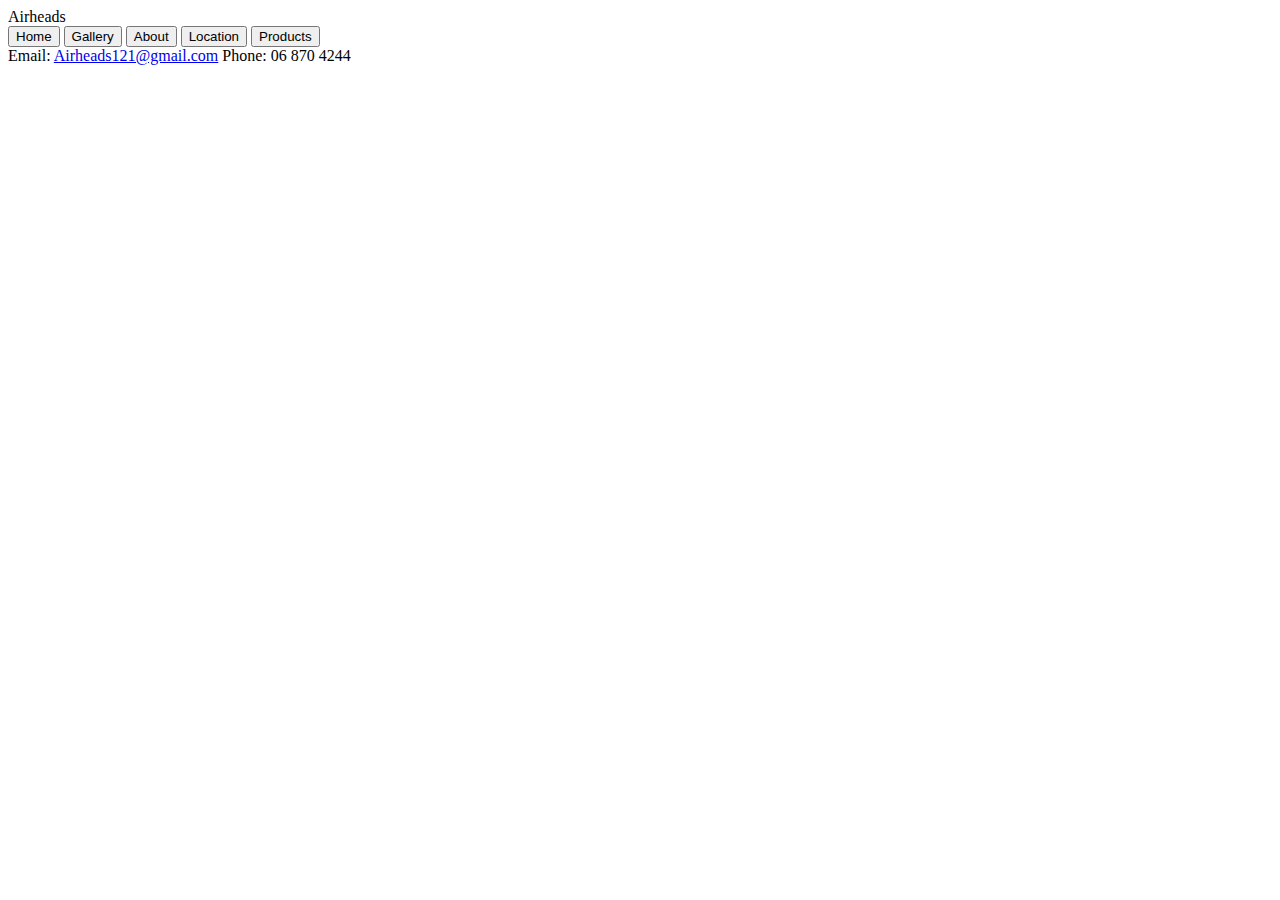
==== appointment.html @ f63d89fe "Airheads, adjust layout, moved buttons" ====
<!DOCTYPE html>
<html lang="en">
<head>
    <meta charset="UTF-8">
    <meta name="viewport" content="width=device-width, initial-scale=1.0">
    <link rel="stylesheet" href="/Air-Heads-hair-salon/style.css">
    <link rel="preconnect" href="https://fonts.googleapis.com">
    <link rel="preconnect" href="https://fonts.gstatic.com" crossorigin>
    <link href="https://fonts.googleapis.com/css2?family=Great+Vibes&display=swap" rel="stylesheet">
    <title>Airheads Hair Salon</title>
</head>
<body>

     <div class="wrapper">
        <div class="box header" id="title">Airheads
          <div class="top-buttons">
            <button class="contents-button" id="home-button">Home</button>
            <button class="contents-button" id="gallery-button">Gallery</button>
            <button class="contents-button" id="about-button">About</button>
            <button class="contents-button" id="location-button">Location</button>
            <button class="contents-button" id="products-button">Products</button>
          </div>
        </div>


        <div class="box footer">Email: <a id="email" href="mailto: Airheads121@gmail.com">Airheads121@gmail.com</a> Phone: 06 870 4244</div> 
      </div>

    <script src="/functions.js" ></script>
</body>
</html>
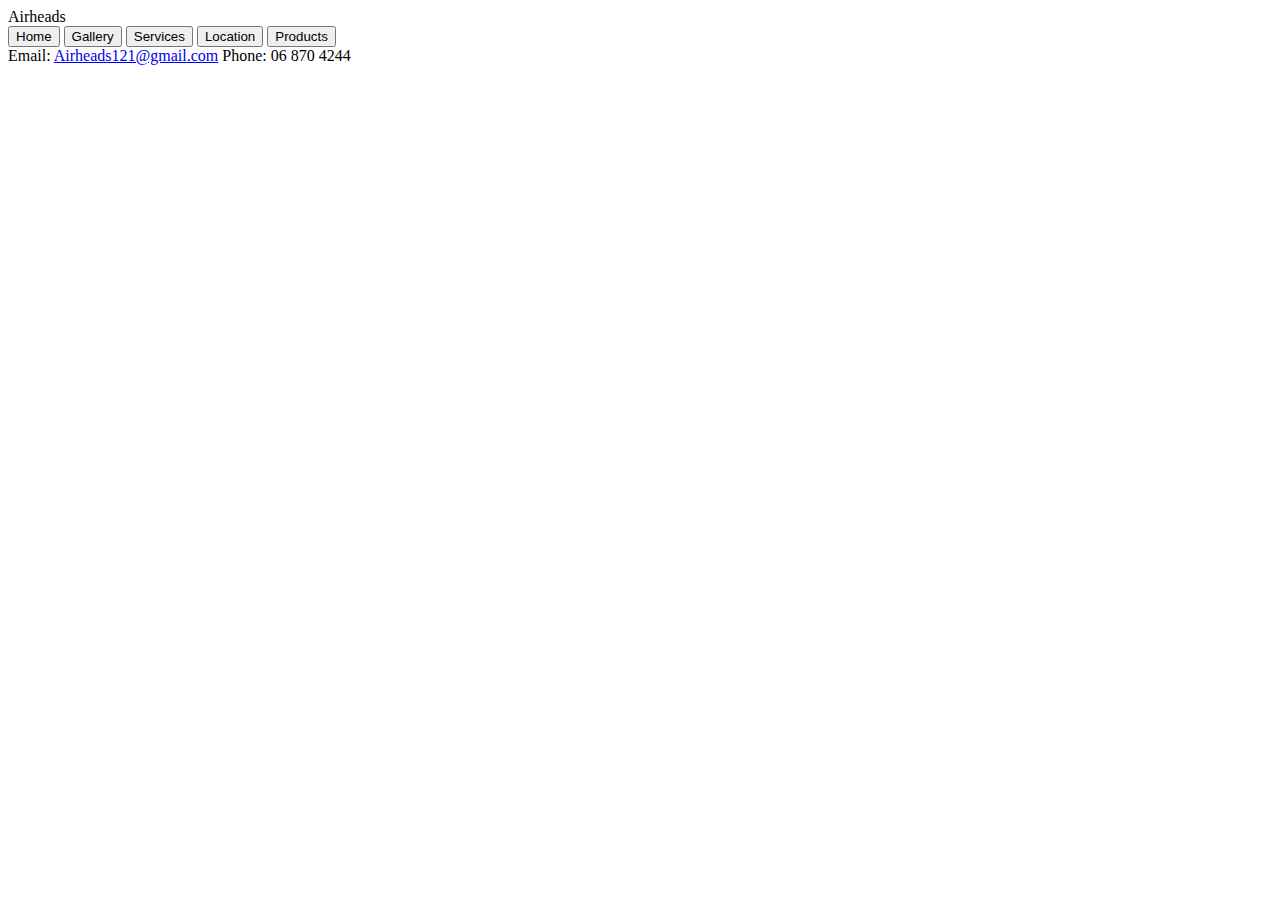
==== commit 302cbe86: "changed about page to services page" ====
--- a/appointment.html
+++ b/appointment.html
@@ -14,11 +14,11 @@
      <div class="wrapper">
         <div class="box header" id="title">Airheads
           <div class="top-buttons">
-            <button class="contents-button" id="home-button">Home</button>
-            <button class="contents-button" id="gallery-button">Gallery</button>
-            <button class="contents-button" id="about-button">About</button>
-            <button class="contents-button" id="location-button">Location</button>
-            <button class="contents-button" id="products-button">Products</button>
+            <button class="contents-button" href="/Air-Heads-hair-salon/index.html">Home</button>
+            <button class="contents-button" href="/Air-Heads-hair-salon/gallery.html">Gallery</button>
+            <button class="contents-button" href="/Air-Heads-hair-salon/services.html">Services</button>
+            <button class="contents-button" href="/Air-Heads-hair-salon/location.html">Location</button>
+            <button class="contents-button" href="/Air-Heads-hair-salon/products.html">Products</button>
           </div>
         </div>
 
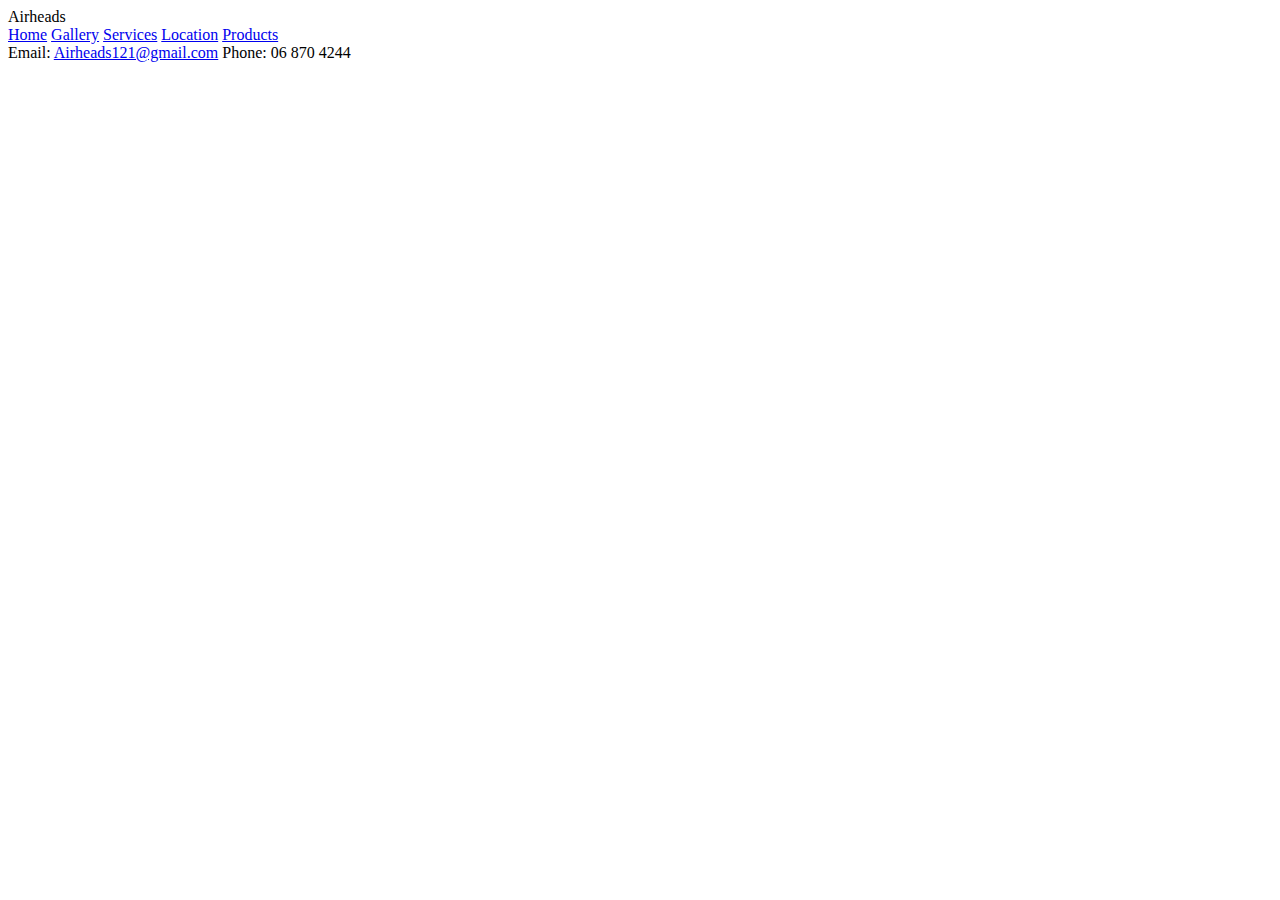
==== commit 4c1b2f51: "changed all buttons to anchors" ====
--- a/appointment.html
+++ b/appointment.html
@@ -14,11 +14,11 @@
      <div class="wrapper">
         <div class="box header" id="title">Airheads
           <div class="top-buttons">
-            <button class="contents-button" href="/Air-Heads-hair-salon/index.html">Home</button>
-            <button class="contents-button" href="/Air-Heads-hair-salon/gallery.html">Gallery</button>
-            <button class="contents-button" href="/Air-Heads-hair-salon/services.html">Services</button>
-            <button class="contents-button" href="/Air-Heads-hair-salon/location.html">Location</button>
-            <button class="contents-button" href="/Air-Heads-hair-salon/products.html">Products</button>
+            <a class="contents-button" href="/Air-Heads-hair-salon/index.html">Home</a>
+            <a class="contents-button" href="/Air-Heads-hair-salon/gallery.html">Gallery</a>
+            <a class="contents-button" href="/Air-Heads-hair-salon/services.html">Services</a>
+            <a class="contents-button" href="/Air-Heads-hair-salon/location.html">Location</a>
+            <a class="contents-button" href="/Air-Heads-hair-salon/products.html">Products</a>
           </div>
         </div>
 
